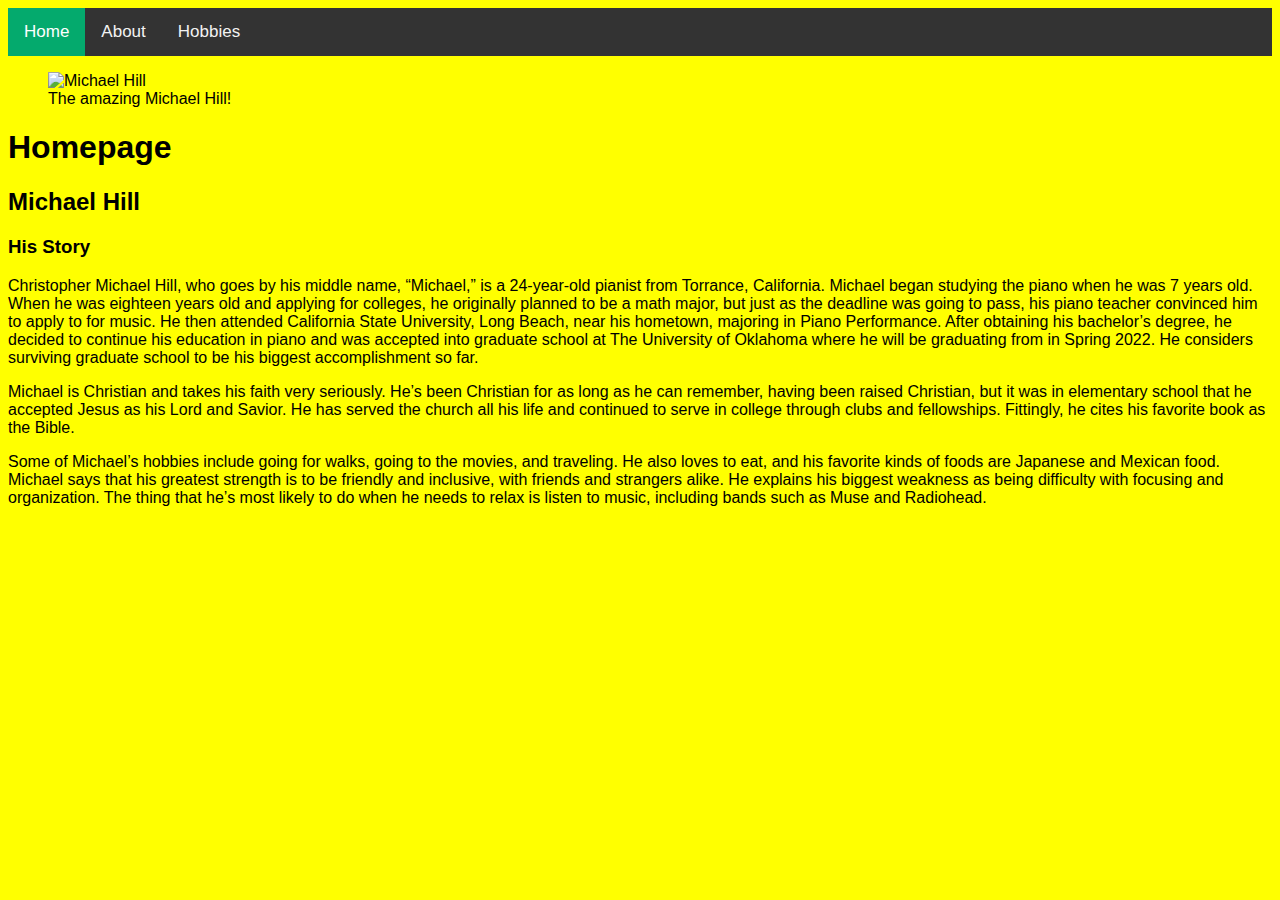
==== index.html @ 3a77b241 "Update index.html" ====
<!DOCTYPE html> 
<html lang="en">

<head>
<link rel="stylesheet" href="BioSite.css">
  <div class="topnav">
  <a class="active" href="index.html">Home</a>
  <a href="About Page.html">About</a>
  <a href="Hobby Page.html">Hobbies</a>
</div>
 <figure>
  <img src="https://scontent-lax3-1.xx.fbcdn.net/v/t1.18169-9/11825867_480339408806489_736822345744603644_n.jpg?_nc_cat=102&ccb=1-5&_nc_sid=8bfeb9&_nc_ohc=sr_pNg_1qsQAX8yK9Pj&tn=4aMiK1jo3OFKNNb1&_nc_ht=scontent-lax3-1.xx&oh=00_AT-RmJEJqyB3yGfGsDVovTdLhGWgC4vO-SAQ6gLURVxOKQ&oe=622E48C3"
       alt="Michael Hill">
  <figcaption>The amazing Michael Hill!</figcaption>
</figure>
 <title>Home</title>
  <link rel="stylesheet" href="BioSite.css">
</head>

<body>
  <div>
    <h1>Homepage</h1>
    <h2>Michael Hill</h2>
    <h3>His Story</h3>
     <p>Christopher Michael Hill, who goes by his middle name, “Michael,” is a 24-year-old pianist from Torrance, California. Michael began studying the piano when 
    he was 7 years old. When he was eighteen years old and applying for colleges, he originally planned to be a math major, but just as the deadline was going to pass, 
    his piano teacher convinced him to apply to for music. He then attended California State University, Long Beach, near his hometown, majoring in Piano Performance. 
    After obtaining his bachelor’s degree, he decided to continue his education in piano and was accepted into graduate school at The University of Oklahoma where he 
    will be graduating from in Spring 2022. He considers surviving graduate school to be his biggest accomplishment so far.</p>
	  <p>Michael is Christian and takes his faith very seriously. He’s been Christian for as long as he can remember, having been raised Christian, but it was in elementary 
    school that he accepted Jesus as his Lord and Savior. He has served the church all his life and continued to serve in college through clubs and fellowships. 
    Fittingly, he cites his favorite book as the Bible.</p>
	  <p>Some of Michael’s hobbies include going for walks, going to the movies, and traveling. He also loves to eat, and his favorite kinds of foods are Japanese and 
    Mexican food. Michael says that his greatest strength is to be friendly and inclusive, with friends and strangers alike. He explains his biggest weakness 
    as being difficulty with focusing and organization. The thing that he’s most likely to do when he needs to relax is listen to music, including bands 
    such as Muse and Radiohead.</p>

  </div>
</body>

</html>
---- BioSite.css ----
body {
    background-color: yellow;
}
.first-color { 
	background: #ececec; 
}
	
.second-color { 
	background: #9fd3c7; 
}

.third-color { 
	background: #385170; 
}

.fourth-color { 
	background: #142d4c; 
}
body {
    font-family: 'Dongle', sans-serif;
}
head {
    font-family: 'Noto Sans', sans-serif;
}
.topnav {
  background-color: #333;
  overflow: hidden;
}
.topnav a {
  float: left;
  color: #f2f2f2;
  text-align: center;
  padding: 14px 16px;
  text-decoration: none;
  font-size: 17px;
}
.topnav a:hover {
  background-color: #ddd;
  color: black;
}
.topnav a.active {
  background-color: #04AA6D;
  color: white;
}
---- BioSite.css ----
body {
    background-color: yellow;
}
.first-color { 
	background: #ececec; 
}
	
.second-color { 
	background: #9fd3c7; 
}

.third-color { 
	background: #385170; 
}

.fourth-color { 
	background: #142d4c; 
}
body {
    font-family: 'Dongle', sans-serif;
}
head {
    font-family: 'Noto Sans', sans-serif;
}
.topnav {
  background-color: #333;
  overflow: hidden;
}
.topnav a {
  float: left;
  color: #f2f2f2;
  text-align: center;
  padding: 14px 16px;
  text-decoration: none;
  font-size: 17px;
}
.topnav a:hover {
  background-color: #ddd;
  color: black;
}
.topnav a.active {
  background-color: #04AA6D;
  color: white;
}
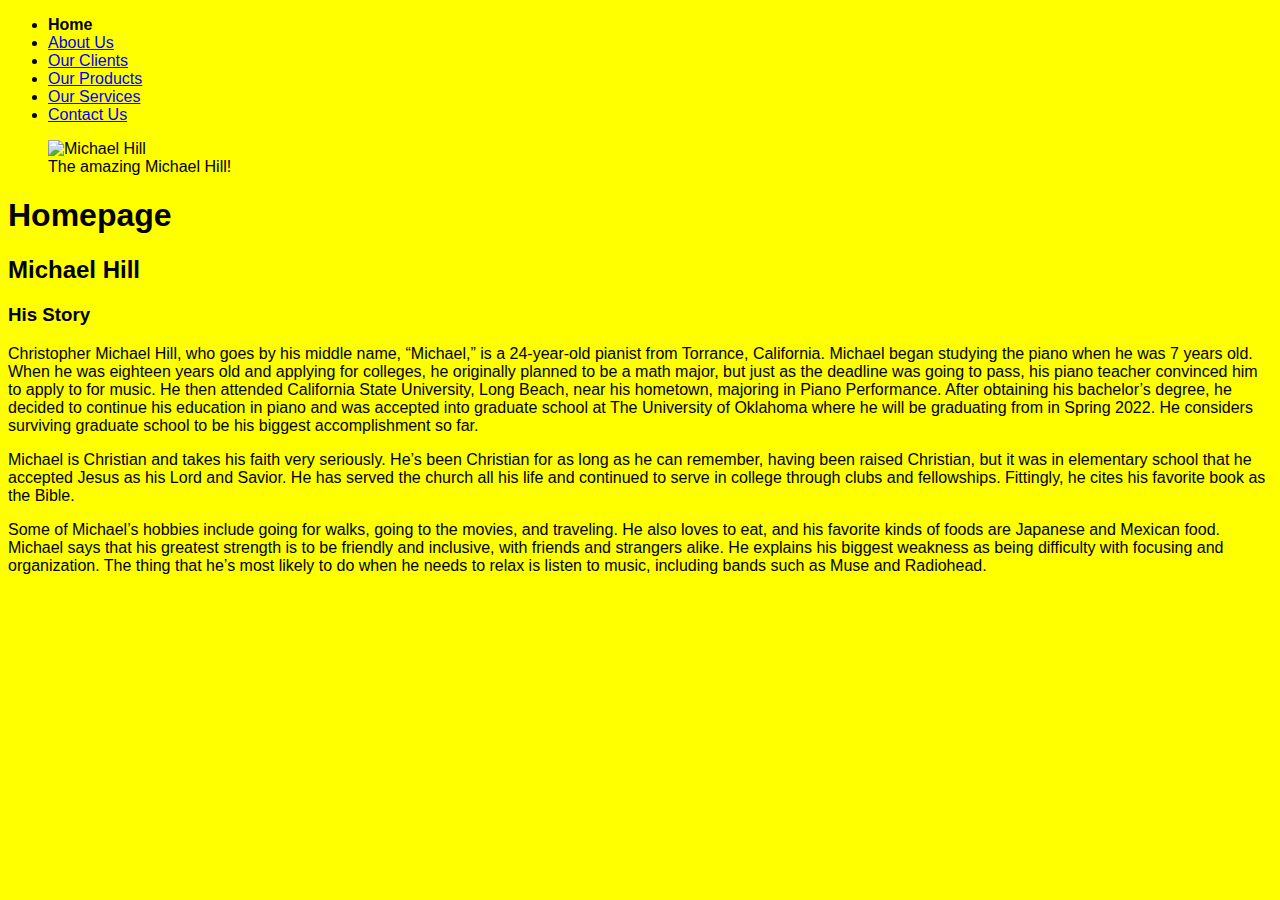
==== commit e16cbd2e: "Update index.html" ====
--- a/index.html
+++ b/index.html
@@ -3,11 +3,16 @@
 
 <head>
 <link rel="stylesheet" href="BioSite.css">
-  <div class="topnav">
-  <a class="active" href="index.html">Home</a>
-  <a href="About Page.html">About</a>
-  <a href="Hobby Page.html">Hobbies</a>
-</div>
+  <nav>
+  <ul>
+    <li><strong>Home</strong></li>
+    <li><a href=".html">About Us</a></li>
+    <li><a href="clients.html">Our Clients</a></li>
+    <li><a href="products.html">Our Products</a></li>
+    <li><a href="services.html">Our Services</a></li>
+    <li><a href="contact.html">Contact Us</a></li>
+  </ul>
+</nav>
  <figure>
   <img src="https://scontent-lax3-1.xx.fbcdn.net/v/t1.18169-9/11825867_480339408806489_736822345744603644_n.jpg?_nc_cat=102&ccb=1-5&_nc_sid=8bfeb9&_nc_ohc=sr_pNg_1qsQAX8yK9Pj&tn=4aMiK1jo3OFKNNb1&_nc_ht=scontent-lax3-1.xx&oh=00_AT-RmJEJqyB3yGfGsDVovTdLhGWgC4vO-SAQ6gLURVxOKQ&oe=622E48C3"
        alt="Michael Hill">
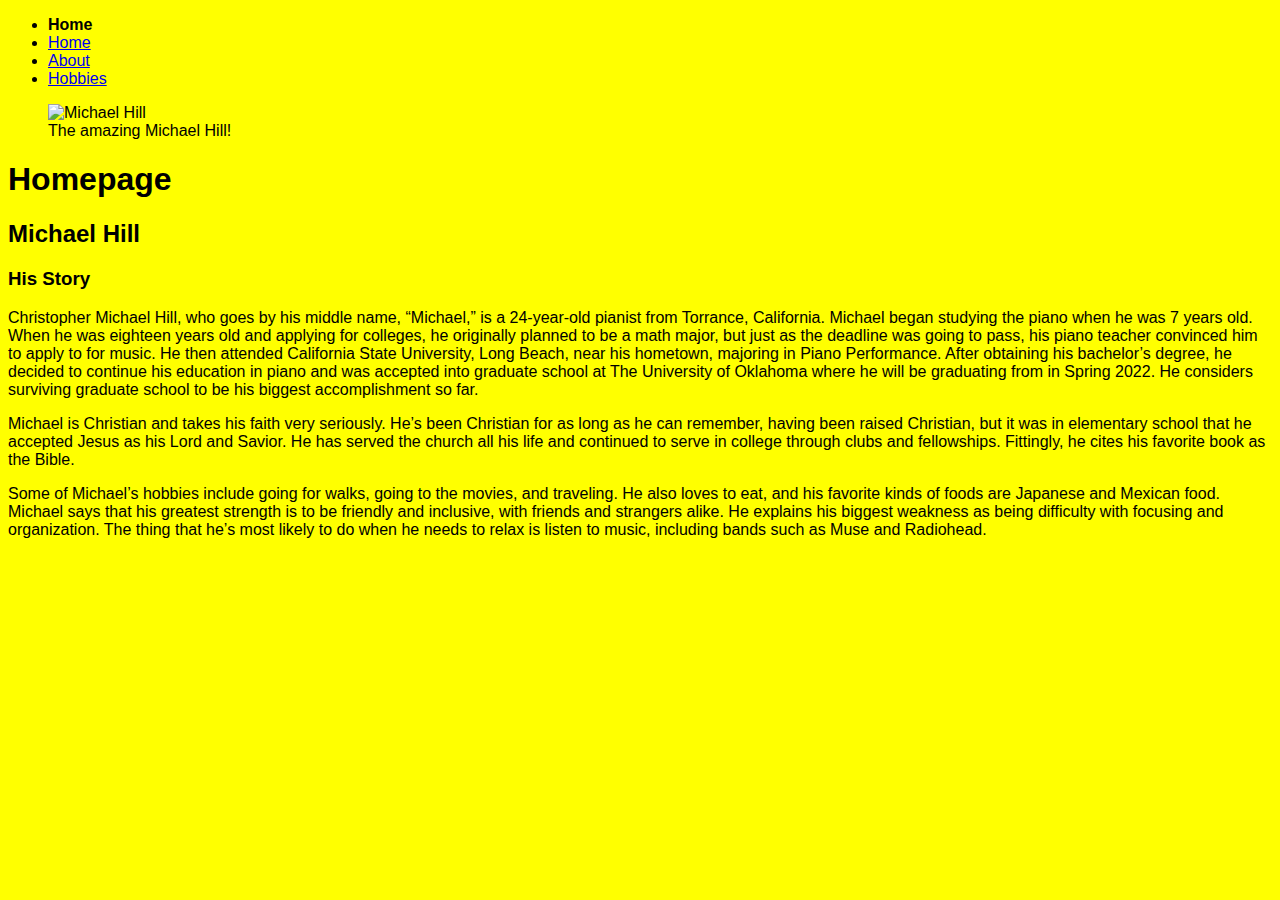
==== commit e290c113: "Update index.html" ====
--- a/index.html
+++ b/index.html
@@ -6,11 +6,9 @@
   <nav>
   <ul>
     <li><strong>Home</strong></li>
-    <li><a href=".html">About Us</a></li>
-    <li><a href="clients.html">Our Clients</a></li>
-    <li><a href="products.html">Our Products</a></li>
-    <li><a href="services.html">Our Services</a></li>
-    <li><a href="contact.html">Contact Us</a></li>
+    <li><a href="index.html">Home</a></li>
+    <li><a href="About Page.html">About</a></li>
+    <li><a href="Hobby Page.html">Hobbies</a></li>
   </ul>
 </nav>
  <figure>
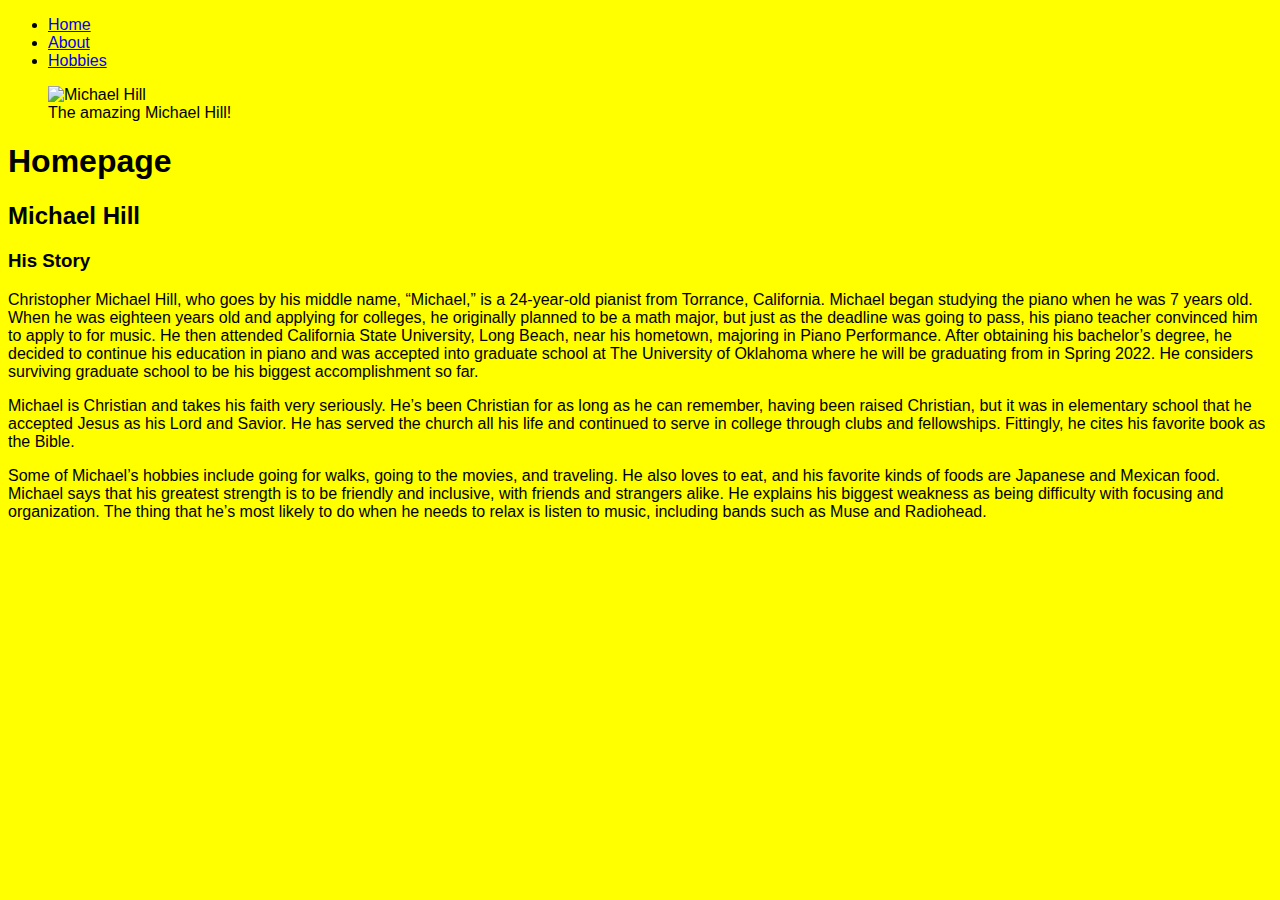
==== commit a49b3715: "Update index.html" ====
--- a/index.html
+++ b/index.html
@@ -5,7 +5,6 @@
 <link rel="stylesheet" href="BioSite.css">
   <nav>
   <ul>
-    <li><strong>Home</strong></li>
     <li><a href="index.html">Home</a></li>
     <li><a href="About Page.html">About</a></li>
     <li><a href="Hobby Page.html">Hobbies</a></li>
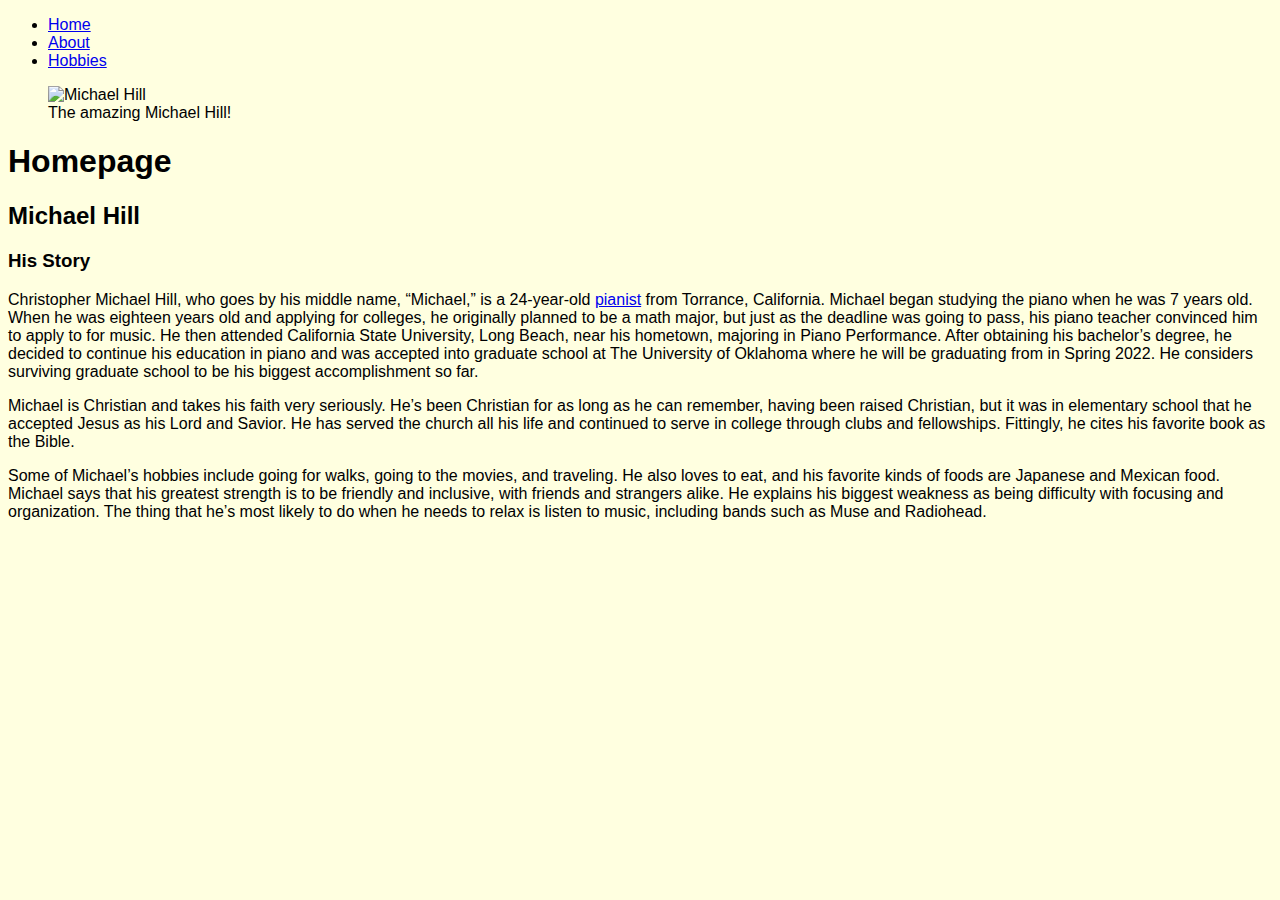
==== commit 84038214: "Update index.html" ====
--- a/index.html
+++ b/index.html
@@ -24,7 +24,7 @@
     <h1>Homepage</h1>
     <h2>Michael Hill</h2>
     <h3>His Story</h3>
-     <p>Christopher Michael Hill, who goes by his middle name, “Michael,” is a 24-year-old pianist from Torrance, California. Michael began studying the piano when 
+     <p>Christopher Michael Hill, who goes by his middle name, “Michael,” is a 24-year-old <a href="https://happydragonpianostudio.com/">pianist</a> from Torrance, California. Michael began studying the piano when 
     he was 7 years old. When he was eighteen years old and applying for colleges, he originally planned to be a math major, but just as the deadline was going to pass, 
     his piano teacher convinced him to apply to for music. He then attended California State University, Long Beach, near his hometown, majoring in Piano Performance. 
     After obtaining his bachelor’s degree, he decided to continue his education in piano and was accepted into graduate school at The University of Oklahoma where he 
--- a/BioSite.css
+++ b/BioSite.css
@@ -1,5 +1,5 @@
 body {
-    background-color: yellow;
+    background-color: lightyellow;
 }
 .first-color { 
 	background: #ececec; 
--- a/BioSite.css
+++ b/BioSite.css
@@ -1,5 +1,5 @@
 body {
-    background-color: yellow;
+    background-color: lightyellow;
 }
 .first-color { 
 	background: #ececec; 
